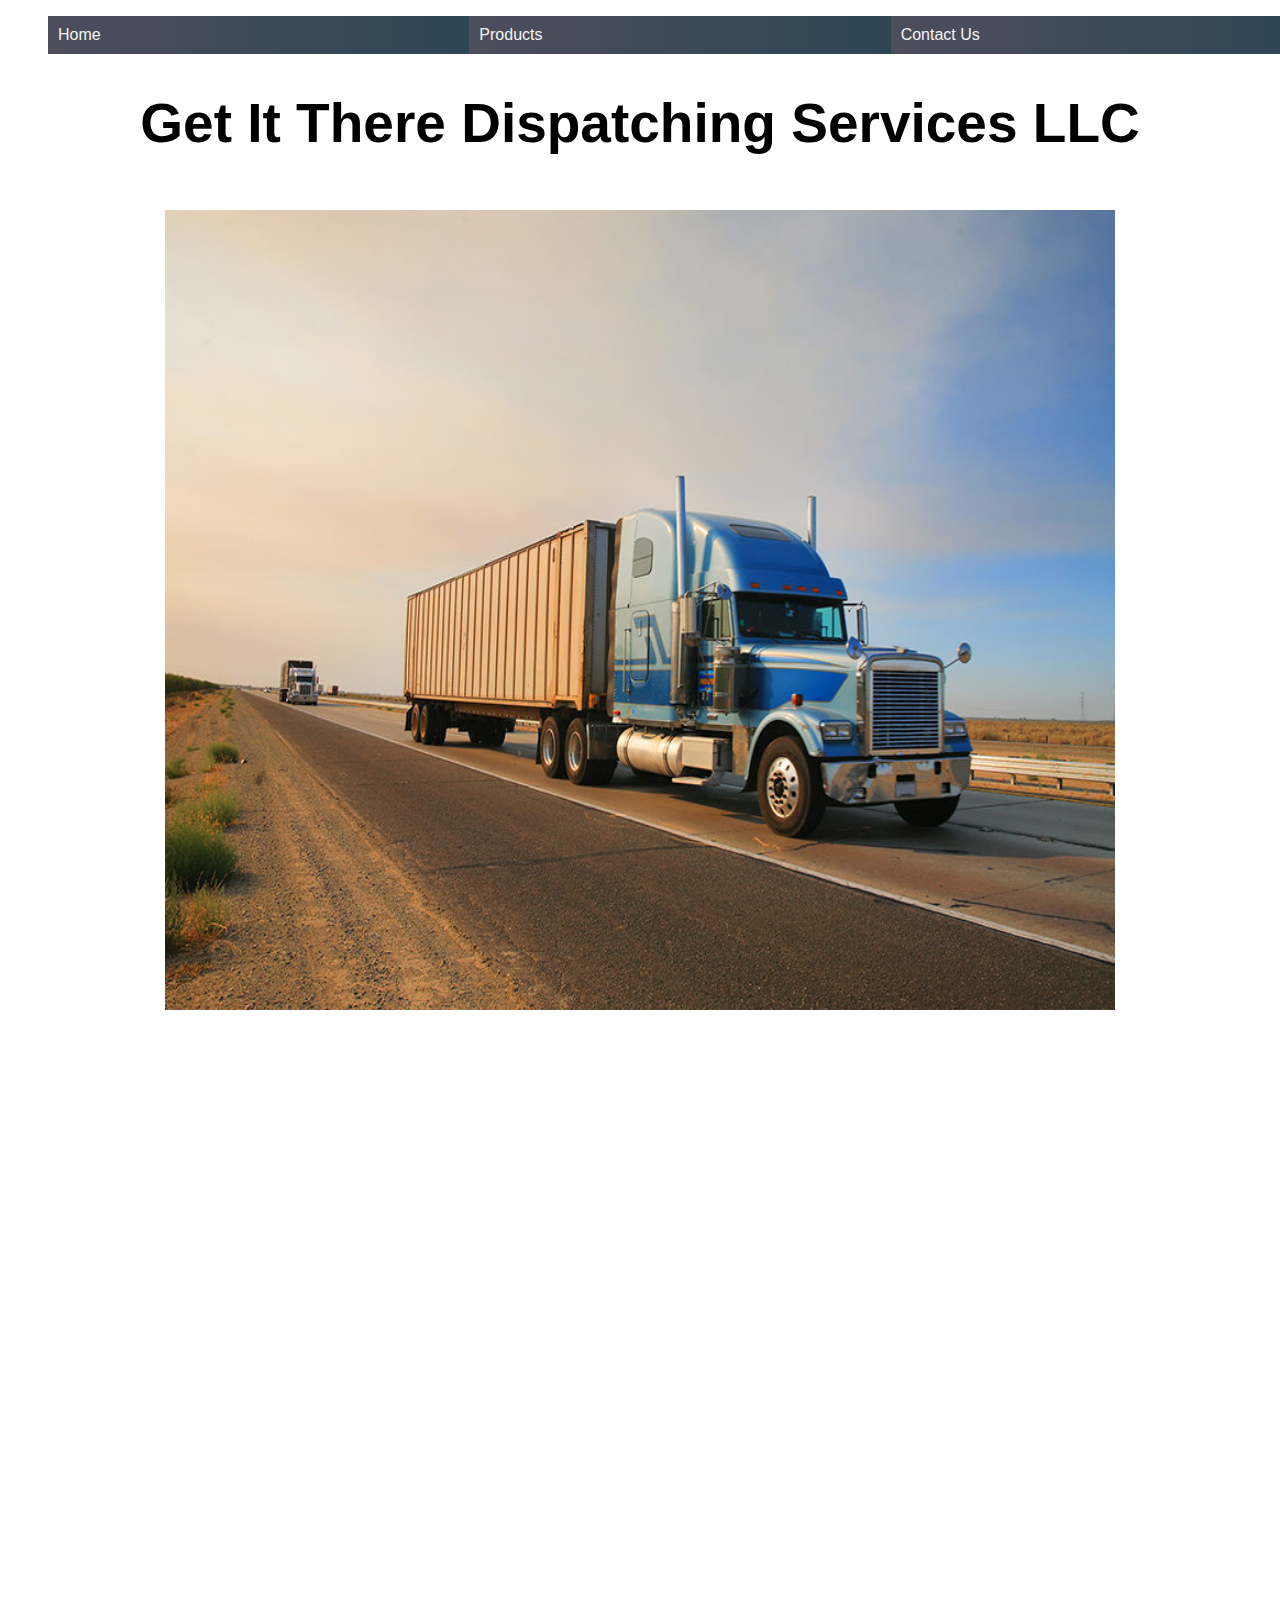
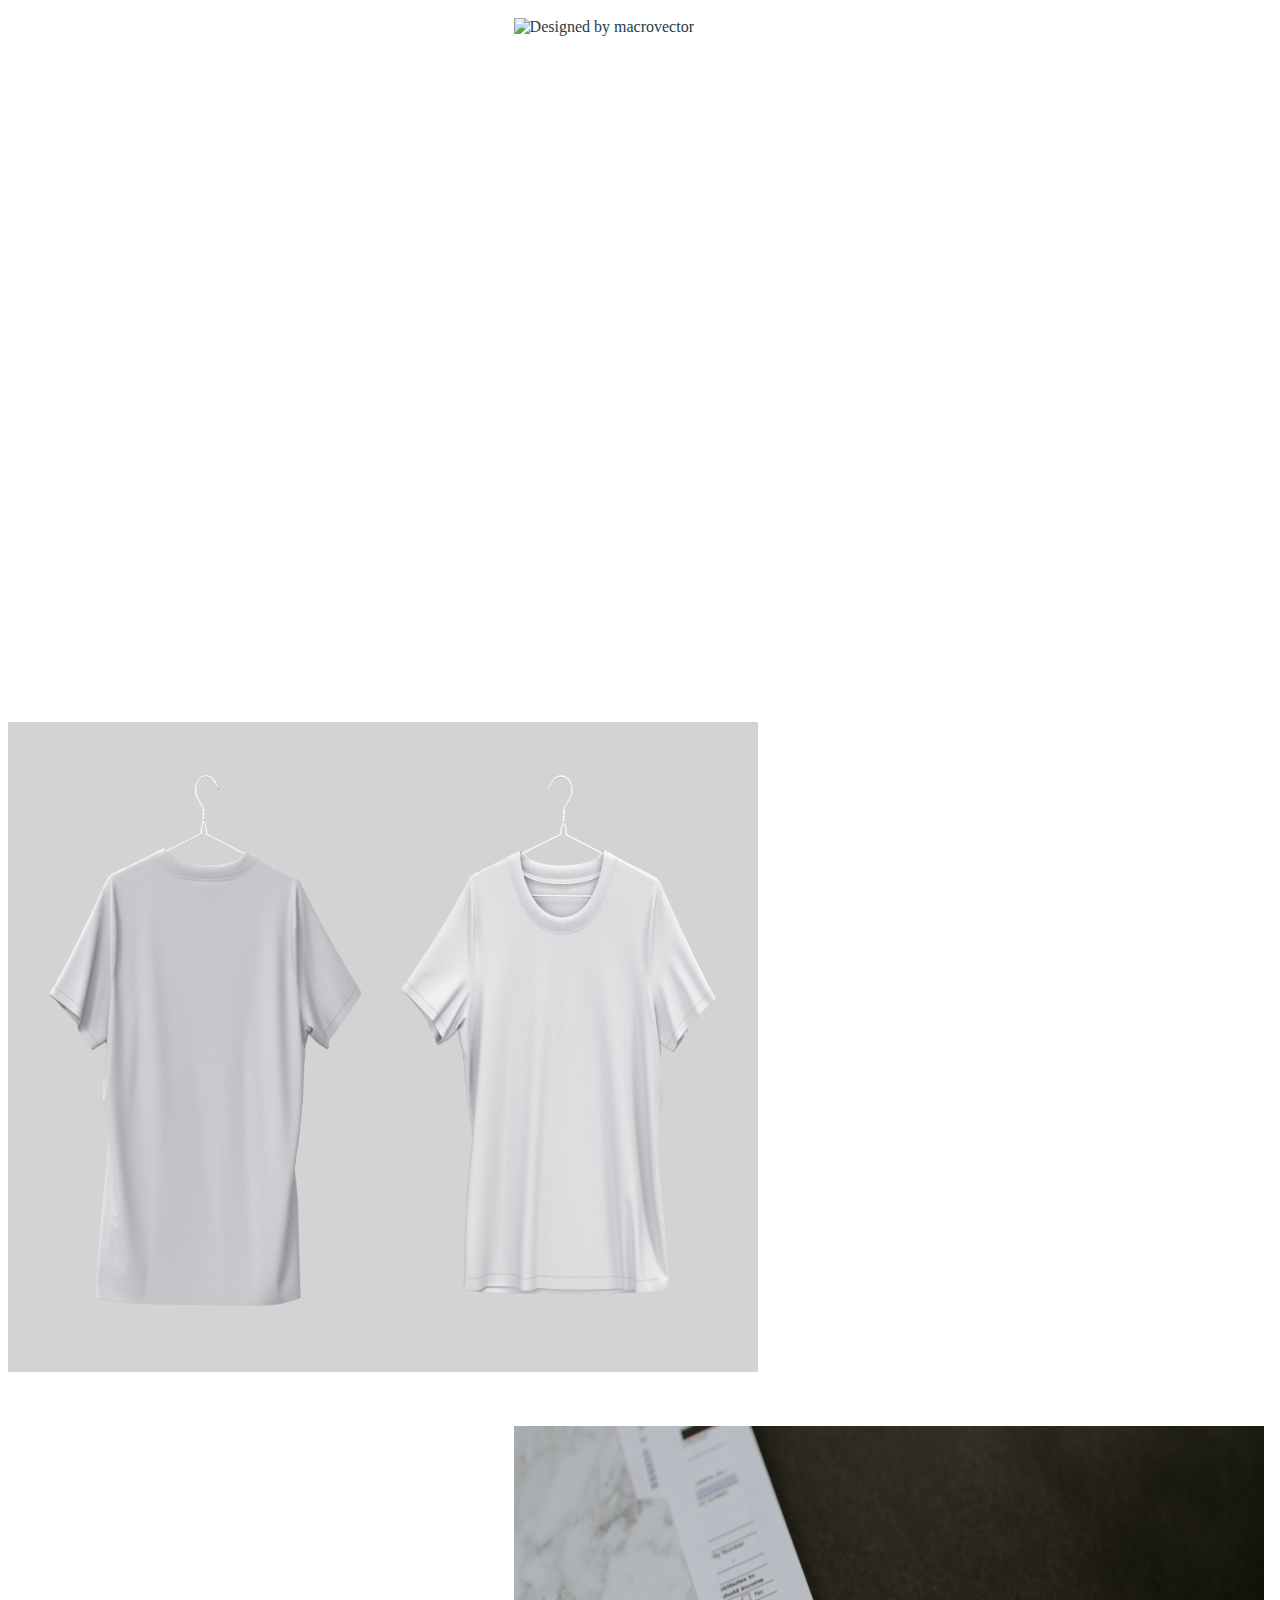
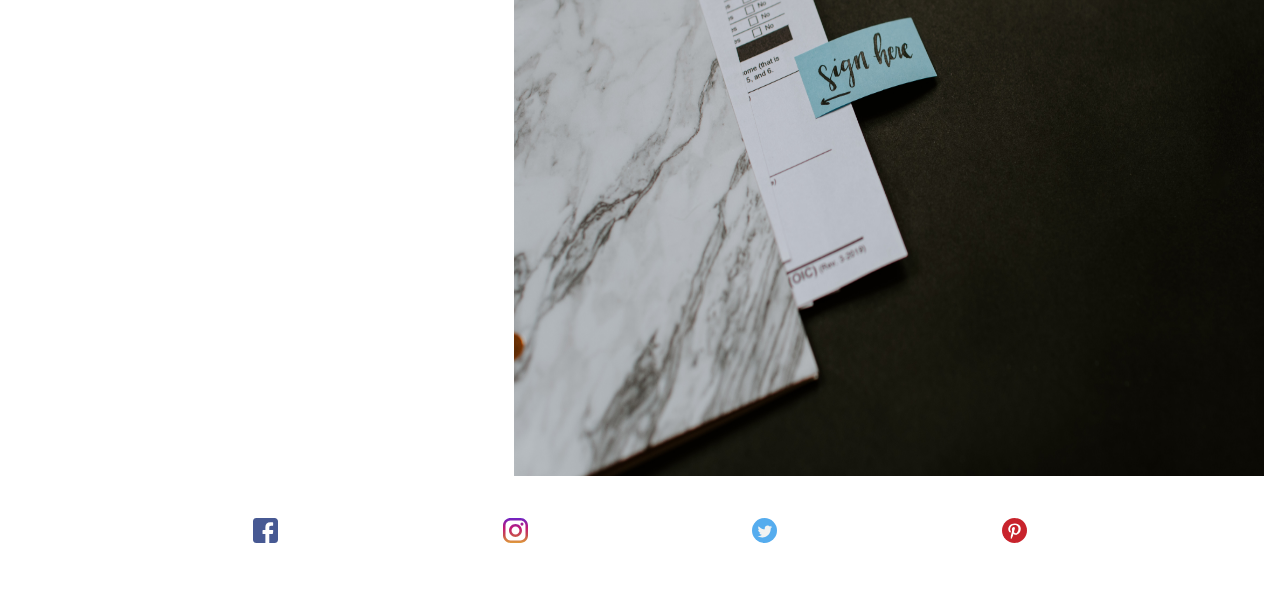
==== index.html @ eafccb08 "added first product" ====
<!DOCTYPE html>
<html lang="en">
<head>
    <meta charset="UTF-8">
    <meta http-equiv="X-UA-Compatible" content="IE=edge">
    <meta name="viewport" content="width=device-width, initial-scale=1.0">
    <title>Home Page</title>
    <link rel="stylesheet" href="/homepage/home.css">
</head>
<body>
  <nav>
    <ul> 
    <li><a href="index.html">Home</a></li>
    <li><a href="product.html">Products</a></li>
   <li><a href="contact.html">Contact Us</a></li> 
    </ul>
   </nav>

<h1>Get It There Dispatching Services LLC</h1><br>
<!-- need to have a slider made in js -->
<div class="parent"> 
<div class="div1">
<script>
var i = 0; //start point 
var images = []; // variable called images with an empty array
var time = 3000; // time in ms b/w each image switch
//image list that will go in the empty array
images[0]= '/homepage/bluetruck.jpeg';
images[1]='/homepage/whitetruck.png';
images[2]='/homepage/white2.jpeg';
images[3]='/homepage/cam.jpeg';
images[4]='/homepage/gps.jpeg';
images[5]='/homepage/headset.jpeg';
images[6]='/homepage/tires.jpeg';
//create a function to change the image on its own
function changeImg(){
    document.slide.src = images[i];
    if(i < images.length - 1){
        i++;
    } else {
        i = 0;
    }
    setTimeout("changeImg()", time); //if the image is less than the amount of images in 
}//the array-1 then continue if not then the slideshow will start over
window.onload = changeImg; //this tells the server to start the slideshow when the user opens the window
    </script>
    <img name="slide" width="950" height="800">
</div>

    <div class="div2"><img src="/homepage/macrovector.jpg" alt="Designed by macrovector"></div>
    <div class="div3"><img src="/homepage/white_t_shirts_front_and_back_view_mockup.jpg" alt="Designed by vector_corp"> </div>
    <div class="div4"><img src="/homepage/kelly-sikkema-SkFdmKGxQ44-unsplash.jpg" alt="designed by kelly"> </div>
</div>
    <script src="/homepage/home.js"></script>
</body>

<br>

<footer> 
<section class="footer-socials">
    <a class="footer-link" href="https://www.facebook.com" target="_blank">
      <img class="footer-icon" src="/footer img/facebook.svg" alt="facebook-icon"
    /></a>
    <a class="footer-link" href="https://instagram.com" target="_blank"
      ><img
        class="footer-icon"
        src="/footer img/instagram.svg"
        alt="instagram-icon"
    /></a>
    <a class="footer-link" href="https://twitter.com" target="_blank"
      ><img class="footer-icon" src="/footer img/twitter.svg" alt="twitter-icon"
    /></a>
    <a class="footer-link" href="https://pinterest.com" target="_blank"
      ><img
        class="footer-icon"
        src="/footer img/pinterest.svg"
        alt="pinterest-icon"
    /></a>
  </section>
</footer>
</html>
---- homepage/home.css ----
:root{
    color: #87BCDE;
    color: #805e73;
    color: #4E4D5C;
    color: #2D4654;
    color: #243D4A;
}
/* styling of the nav bar */
nav ul {
    display: flex;
    list-style: none;
   flex-direction: row;
   justify-content: space-evenly;
    width: 100%;
}
nav ul li {
        padding: 10px;
        background-image: linear-gradient(to right, #4E4D5C, #2D4654);
         width: 90%;
}
ul li a{
    text-decoration: none;
    color: whitesmoke;
    font-family: sans-serif, optima;
}
h1{
    display: flex;
    justify-content: center;
    align-content: center;
    color: black;
    font-size: 55px;
    font-family: sans-serif, optima;
}
/* styling of the entire grid */
.parent {
    display: grid;
    grid-template-columns: repeat(5, 1fr);
    grid-template-rows: repeat(5, 1fr);
    grid-column-gap: 0px;
    grid-row-gap: 50px;
    }
    /* div one contains the image slideshow */
    .div1 { grid-area: 1 / 2 / 5 / 5;
    display: flex;
    justify-content: center;} /*grid area starts at row 1 column 2 and ends at row 5 and column 5 */
    .div2 { grid-area: 3 / 3 / 4 / 6;} 
    .div3 { grid-area: 4 / 1 / 5 / 6;} 
    .div4 { grid-area: 5 / 3 / 6 / 6;} 
        .div2 img{
        width: 750px;
        height: 650px;
    }
        .div3 img{
        width: 750px;
        height: 650px;
    }

        .div4 img{
        width: 750px;
        height: 650px;
    }

    /* footer styling */
    .footer-socials {
        display: flex;
        justify-content: space-evenly;
        padding: 20px;
      }
      
      .footer-link {
        width: 25px;
        height: 50px;
      }
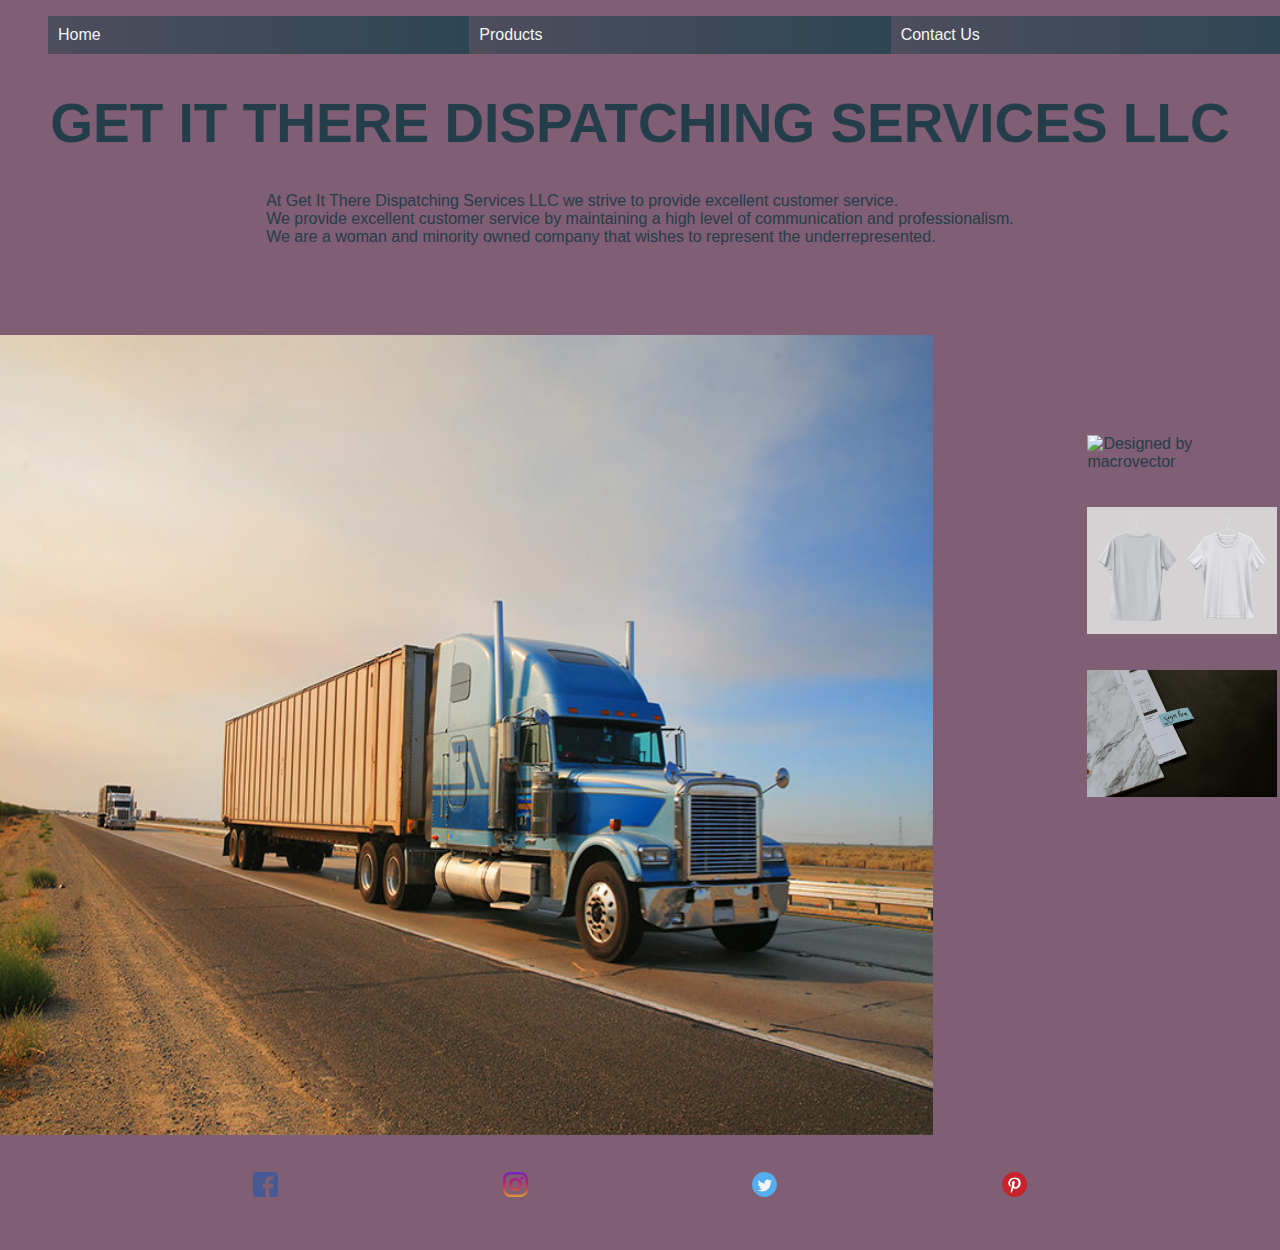
==== commit 0b8e1a93: "added validation screenshots" ====
--- a/index.html
+++ b/index.html
@@ -16,8 +16,10 @@
     </ul>
    </nav>
 
-<h1>Get It There Dispatching Services LLC</h1><br>
-<!-- need to have a slider made in js -->
+<h1>Get It There Dispatching Services LLC</h1>
+<p>At Get It There Dispatching Services LLC we strive to provide excellent customer service. <br>
+  We provide excellent customer service by maintaining a high level of communication and professionalism. <br> 
+  We are a woman and minority owned company that wishes to represent the underrepresented. </p><br>
 <div class="parent"> 
 <div class="div1">
 <script>
@@ -46,15 +48,38 @@
     </script>
     <img name="slide" width="950" height="800">
 </div>
+<div class="container">
+    <img class="image" src="/homepage/macrovector.jpg" alt="Designed by macrovector">
+      <div class="overlay"> 
+        <div class="text">At Get It There Dispatching Services LLC we strive to provide excellent customer service.
+          We provide excellent customer service by maintaining a high level of communication and professionalism. 
+          We are a woman and minority owned company that wishes to represent the underrepresented. 
+        </div>
+      </div>
+    <br><br>
+  <img class="image" src="/homepage/white_t_shirts_front_and_back_view_mockup.jpg" alt="Designed by vector_corp">
+  <div class="overlay"> 
+    <div class="text">At Get It There Dispatching Services LLC we strive to provide excellent customer service.
+      We provide excellent customer service by maintaining a high level of communication and professionalism. 
+          We are a woman and minority owned company that wishes to represent the underrepresented. 
+    </div>
+  </div>
+<br><br>
+  <img class="image" src="/homepage/kelly-sikkema-SkFdmKGxQ44-unsplash.jpg" alt="designed by kelly"> 
+  <div class="overlay"> 
+    <div class="text">At Get It There Dispatching Services LLC we strive to provide excellent customer service.
+      We provide excellent customer service by maintaining a high level of communication and professionalism. 
+          We are a woman and minority owned company that wishes to represent the underrepresented. 
+    </div>
+  </div>
+</div>
+</div>
 
-    <div class="div2"><img src="/homepage/macrovector.jpg" alt="Designed by macrovector"></div>
-    <div class="div3"><img src="/homepage/white_t_shirts_front_and_back_view_mockup.jpg" alt="Designed by vector_corp"> </div>
-    <div class="div4"><img src="/homepage/kelly-sikkema-SkFdmKGxQ44-unsplash.jpg" alt="designed by kelly"> </div>
-</div>
+<!-- link home js page -->
     <script src="/homepage/home.js"></script>
 </body>
 
-<br>
+
 
 <footer> 
 <section class="footer-socials">
--- a/homepage/home.css
+++ b/homepage/home.css
@@ -4,6 +4,10 @@
     color: #4E4D5C;
     color: #2D4654;
     color: #243D4A;
+}
+body{
+    background-color: #805e73;
+    font-family: sans-serif, optima;
 }
 /* styling of the nav bar */
 nav ul {
@@ -27,38 +31,66 @@
     display: flex;
     justify-content: center;
     align-content: center;
-    color: black;
+    color: #243D4A;
     font-size: 55px;
     font-family: sans-serif, optima;
+    text-transform: uppercase;
+}
+p{
+    display: flex;
+    justify-content: center;
 }
 /* styling of the entire grid */
 .parent {
     display: grid;
     grid-template-columns: repeat(5, 1fr);
-    grid-template-rows: repeat(5, 1fr);
+    grid-template-rows: repeat(4, 0fr);
     grid-column-gap: 0px;
     grid-row-gap: 50px;
     }
     /* div one contains the image slideshow */
-    .div1 { grid-area: 1 / 2 / 5 / 5;
+    .div1 { grid-area: 1 / 1/ 3 /3;
     display: flex;
-    justify-content: center;} /*grid area starts at row 1 column 2 and ends at row 5 and column 5 */
-    .div2 { grid-area: 3 / 3 / 4 / 6;} 
-    .div3 { grid-area: 4 / 1 / 5 / 6;} 
-    .div4 { grid-area: 5 / 3 / 6 / 6;} 
-        .div2 img{
-        width: 750px;
-        height: 650px;
+    justify-content: center;} /*grid area starts at row 1 column 1 and ends at row 3 and column 3 */
+    .container{
+        grid-area: 3/ 4/ 4/ 6;
+        position: relative;
+        width: 50%;
     }
-        .div3 img{
-        width: 750px;
-        height: 650px;
+    .image{
+        display: block;
+        width: 100%;
+        height: auto;
     }
-
-        .div4 img{
-        width: 750px;
-        height: 650px;
-    }
+    .overlay {
+        position: absolute;
+        top: 0;
+        bottom: 0;
+        left: 0;
+        right: 0;
+        height: 100%;
+        width: 100%;
+        opacity: 0;
+        transition: .5s ease;
+        background-color: #4E4D5C;
+      }
+      
+      .container:hover .overlay {
+        opacity: 2;
+      }
+      
+      .text {
+        color: white;
+        font-size: 25px;
+        position: absolute;
+        top: 50%;
+        left: 50%;
+        -webkit-transform: translate(-50%, -50%);
+        -ms-transform: translate(-50%, -50%);
+        transform: translate(-50%, -50%);
+        text-align: center;
+      }
+ 
 
     /* footer styling */
     .footer-socials {
@@ -70,4 +102,45 @@
       .footer-link {
         width: 25px;
         height: 50px;
-      }+      }
+
+      @media only screen and (max-width: 1440px){
+        .parent{
+            margin-left: 205px;
+            padding: 55px;
+        }
+        .container{
+            margin-left: 250px;
+        }
+        footer{
+            margin-top: 250px;
+        }
+      }
+
+        
+            @media only screen and (max-width: 1024px){
+                .parent {
+                    display: grid;
+                    grid-template-columns: repeat(2, 1fr);
+                    grid-template-rows: repeat(2, 1fr);
+                    grid-column-gap: 0px;
+                    grid-row-gap: 50px;
+                    margin-left: 355px;
+                    padding: 55px;
+                    }
+                    h1{
+                        margin-left: 15px;
+                        font-size: 45px;
+                    }
+                }
+                @media only screen and (max-width: 768px){
+                    .image{
+                        width: 150px;
+                        height: 100px;
+                    }
+                }
+                @media only screen and (max-width: 425px){
+                        ul li a{
+                            font-size: 35px;
+                        }
+                }